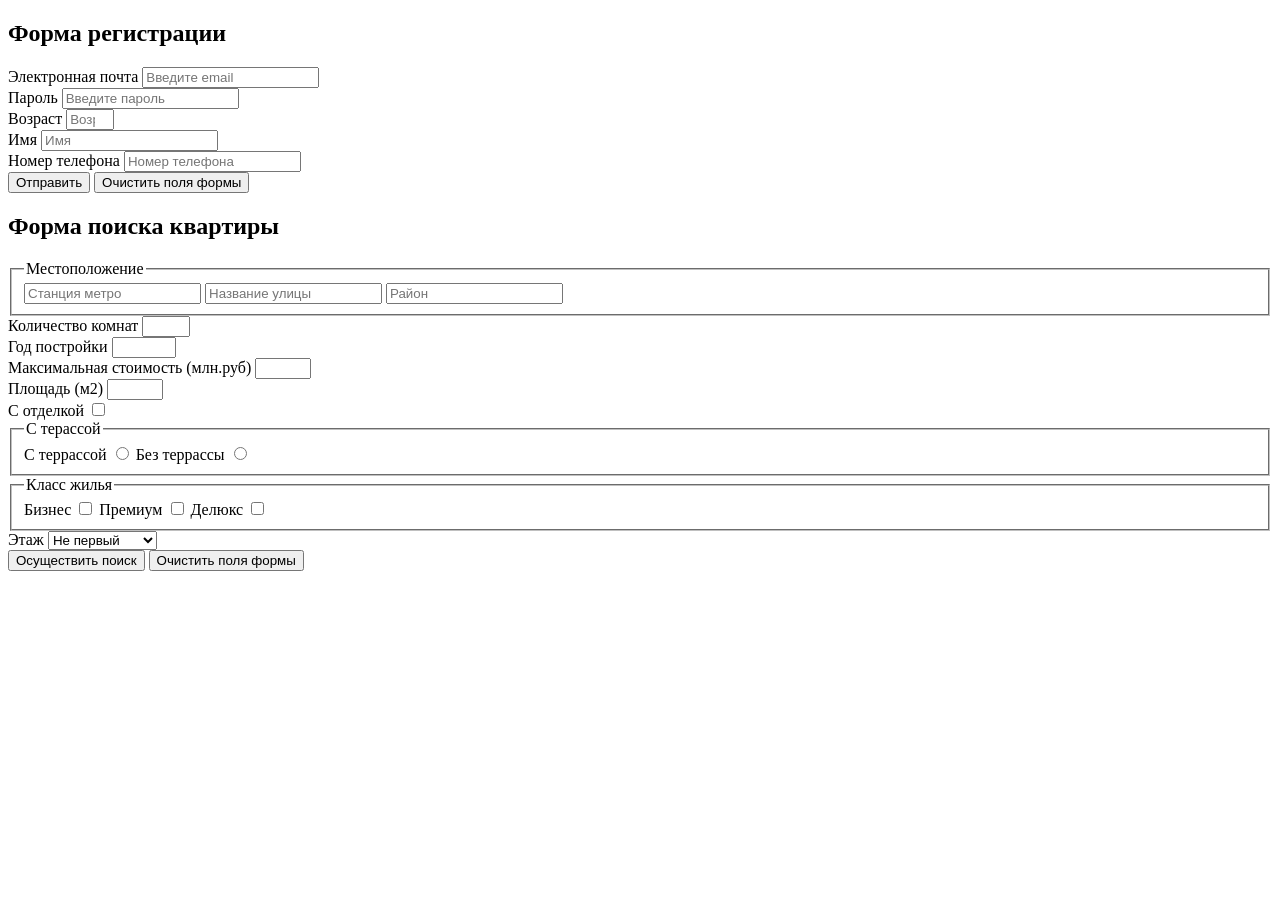
==== task2/index.html @ 65cf7aca "дз2" ====
<!DOCTYPE html>
<html lang="ru">
    <head>
        <meta charset="UTF-8">
        <meta http-equiv="X-UA-Compatible" content="IE=edge">
        <meta name="viewport" content="width=device-width, initial-scale=1.0">
        <title>Формы</title>
    </head>
    <body>
        <form action="#" method="post" name="login">
            <h2>Форма регистрации</h2>
            <div>
                <label for="email">Электронная почта</label>
                <input id="email" type="email" required name="email"
                    placeholder="Введите email">
            </div>
            <div>
                <label for="password">Пароль</label>
                <input id="password" type="password" required name="password"
                    placeholder="Введите пароль" minlength="3" maxlength="12">
            </div>
            <div>
                <label for="age">Возраст</label>
                <input id="age" type="number" required name="age" min="18"
                    max="99"
                    placeholder="Возраст">
            </div>
            <div>
                <label for="name">Имя</label>
                <input id="name" type="text" name="name" placeholder="Имя">
            </div>
            <div>
                <label for="phone">Номер телефона</label>
                <input id="phone" type="tel" placeholder="Номер телефона"
                    name="phone">
            </div>
            <button type="submit">Отправить</button>
            <button type="reset">Очистить поля формы</button>
        </form>

        <form action="#" method="post" name="login">
            <h2>Форма поиска квартиры</h2>

            <fieldset>
                <legend>Местоположение</legend>
                <input id="metro" type="text" min="1" max="50" placeholder="Станция метро">
                <input id="street" type="text" min="1" max="50" placeholder="Название улицы">
                <input id="district" type="text" min="1" max="50" placeholder="Район">
            </fieldset>
            <div>
                <label for="room">Количество комнат</label>
                <input id="room" type="number" min="1" max="10">
            </div>
            <div>
                <label for="was_build">Год постройки</label>
                <input id="was_build" type="number" min="1800" max="2022">
            </div>
            <div>
                <label for="price">Максимальная стоимость (млн.руб)</label>
                <input id="price" type="number" min="0" max="100">
            </div>
            <div>
                <label for="square">Площадь (м2)</label>
                <input id="square" type="number" min="15" max="500">
            </div>
            <div>
                <label for="finishing">С отделкой</label>
                <input id="finishing" type="checkbox">
            </div>
            <fieldset>
                <legend>С терассой</legend>
                <label>
                    С террассой
                    <input type="radio" name="terrace" value="yes">
                </label>
                <label>
                    Без террассы
                    <input type="radio" name="terrace" value="no">
                </label>
               
            </fieldset>
            <fieldset>
                <legend>Класс жилья</legend>
                <label for="bisnes">Бизнес</label>
                <input id="bisnes" type="checkbox">
                <label for="premium">Премиум</label>
                <input id="premium" type="checkbox">
                <label for="deluxe">Делюкс</label>
                <input id="deluxe" type="checkbox">
            </fieldset>
            <div>
                <label for="floor">Этаж</label>
                <select id="floor" name="floor">
                        <option value="1">Не первый</option>
                        <option value="2">Не последний</option>
                        <option value="3">2</option>
                        <option value="4">3</option>
                        <option value="5">4</option>
                        <option value="6">5</option>
                   
                </select>
            </div>
            <button type="submit">Осуществить поиск</button>
            <button type="reset">Очистить поля формы</button>
           
        </form>

    </body>
</html>
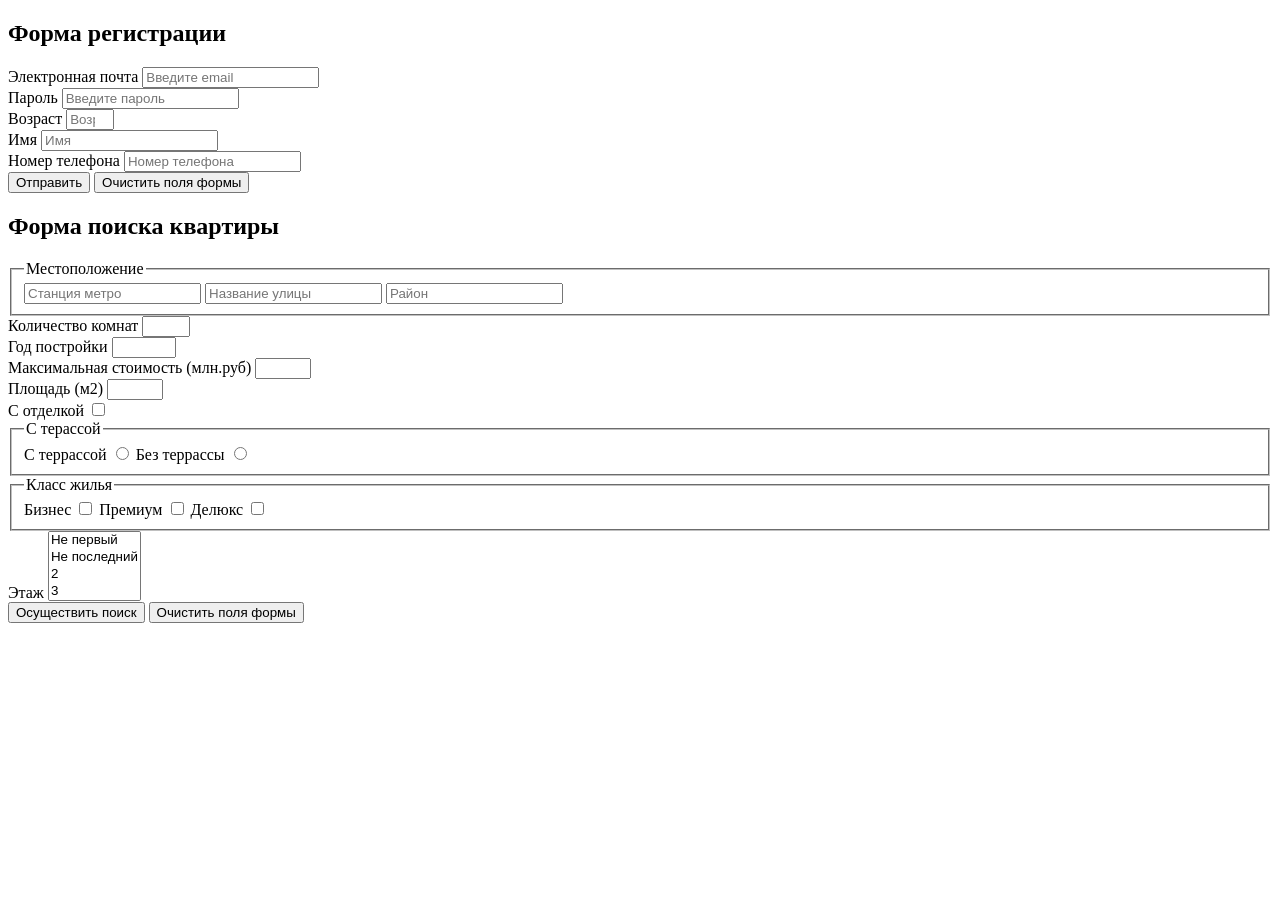
==== commit c8b88a44: "task3" ====
--- a/task2/index.html
+++ b/task2/index.html
@@ -82,15 +82,15 @@
             <fieldset>
                 <legend>Класс жилья</legend>
                 <label for="bisnes">Бизнес</label>
-                <input id="bisnes" type="checkbox">
+                <input id="bisnes" type="checkbox" name = "type[]">
                 <label for="premium">Премиум</label>
-                <input id="premium" type="checkbox">
+                <input id="premium" type="checkbox" name = "type[]">
                 <label for="deluxe">Делюкс</label>
-                <input id="deluxe" type="checkbox">
+                <input id="deluxe" type="checkbox" name = "type[]">
             </fieldset>
             <div>
                 <label for="floor">Этаж</label>
-                <select id="floor" name="floor">
+                <select id="floor" name="floor" multiple>
                         <option value="1">Не первый</option>
                         <option value="2">Не последний</option>
                         <option value="3">2</option>
